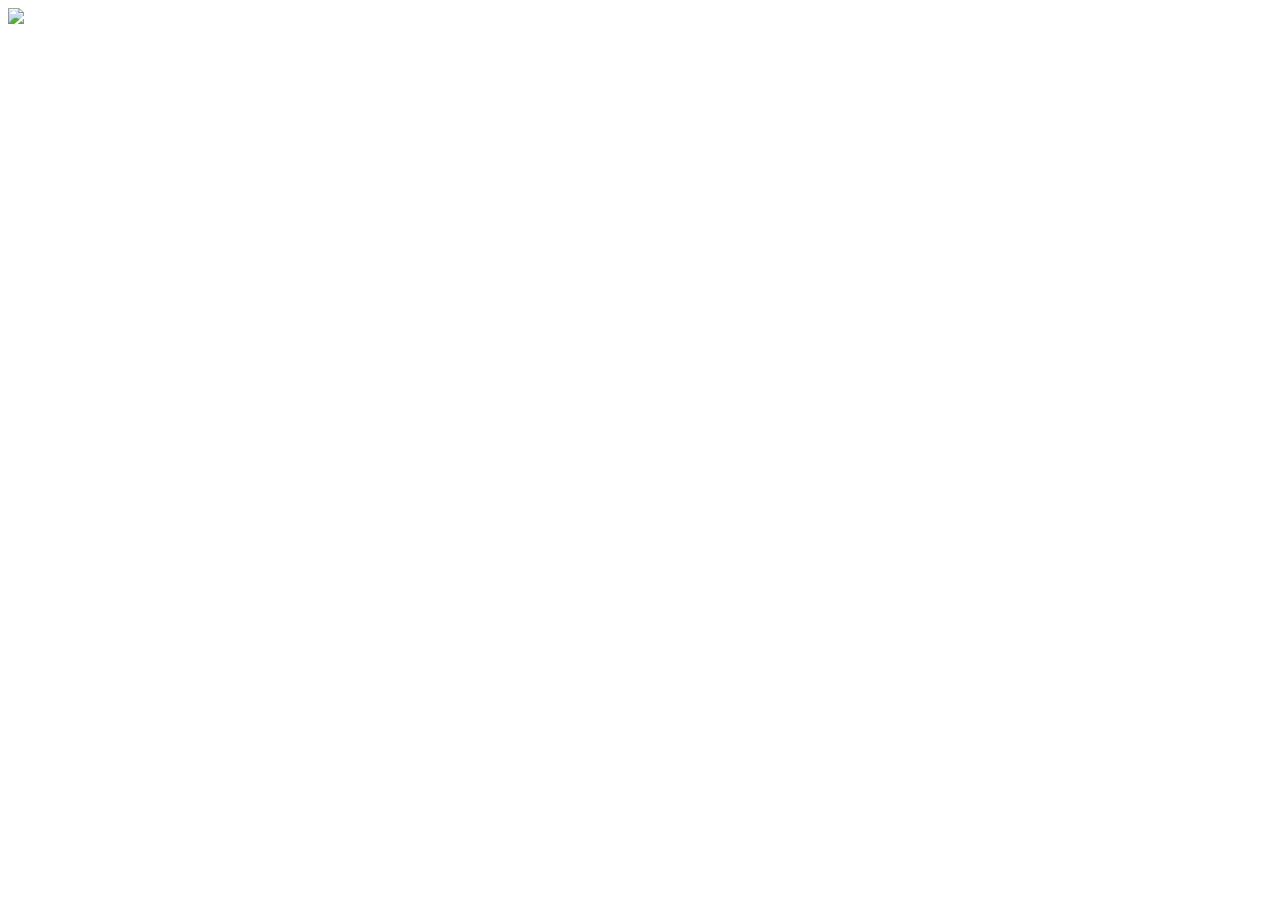
==== Amelie/index.html @ 5b64fe4e "Add files via upload" ====
<html>
  <head>
    <meta name="viewport" content="width=device-width, initial-scale=1" />
    <script src="https://aframe.io/releases/1.5.0/aframe.min.js"></script>
    <script src="https://cdn.jsdelivr.net/npm/mind-ar@1.2.5/dist/mindar-image-aframe.prod.js"></script>
  </head>
  <body>
    <a-scene mindar-image="imageTargetSrc: ./targets.mind;" color-space="sRGB" renderer="colorManagement: true, physicallyCorrectLights" vr-mode-ui="enabled: false" device-orientation-permission-ui="enabled: false">
      <a-assets>
	      <img id="card" src="https://cdn.jsdelivr.net/gh/hiukim/mind-ar-js@1.2.5/examples/image-tracking/assets/card-example/card.png" />
	      <a-asset-item id="avatarModel" src="https://cdn.jsdelivr.net/gh/hiukim/mind-ar-js@1.2.5/examples/image-tracking/assets/card-example/softmind/scene.gltf"></a-asset-item>
      </a-assets>

      <a-camera position="0 0 0" look-controls="enabled: false"></a-camera>

      <a-entity mindar-image-target="targetIndex: 0">
        <a-plane src="#card" position="0 0 0" height="0.552" width="1" rotation="0 0 0"></a-plane>
        <a-gltf-model rotation="0 0 0 " position="0 0 0.1" scale="0.005 0.005 0.005" src="#avatarModel"
          animation="property: position; to: 0 0.1 0.1; dur: 1000; easing: easeInOutQuad; loop: true; dir: alternate"
        >
      </a-entity>
    </a-scene>
  </body>
</html>
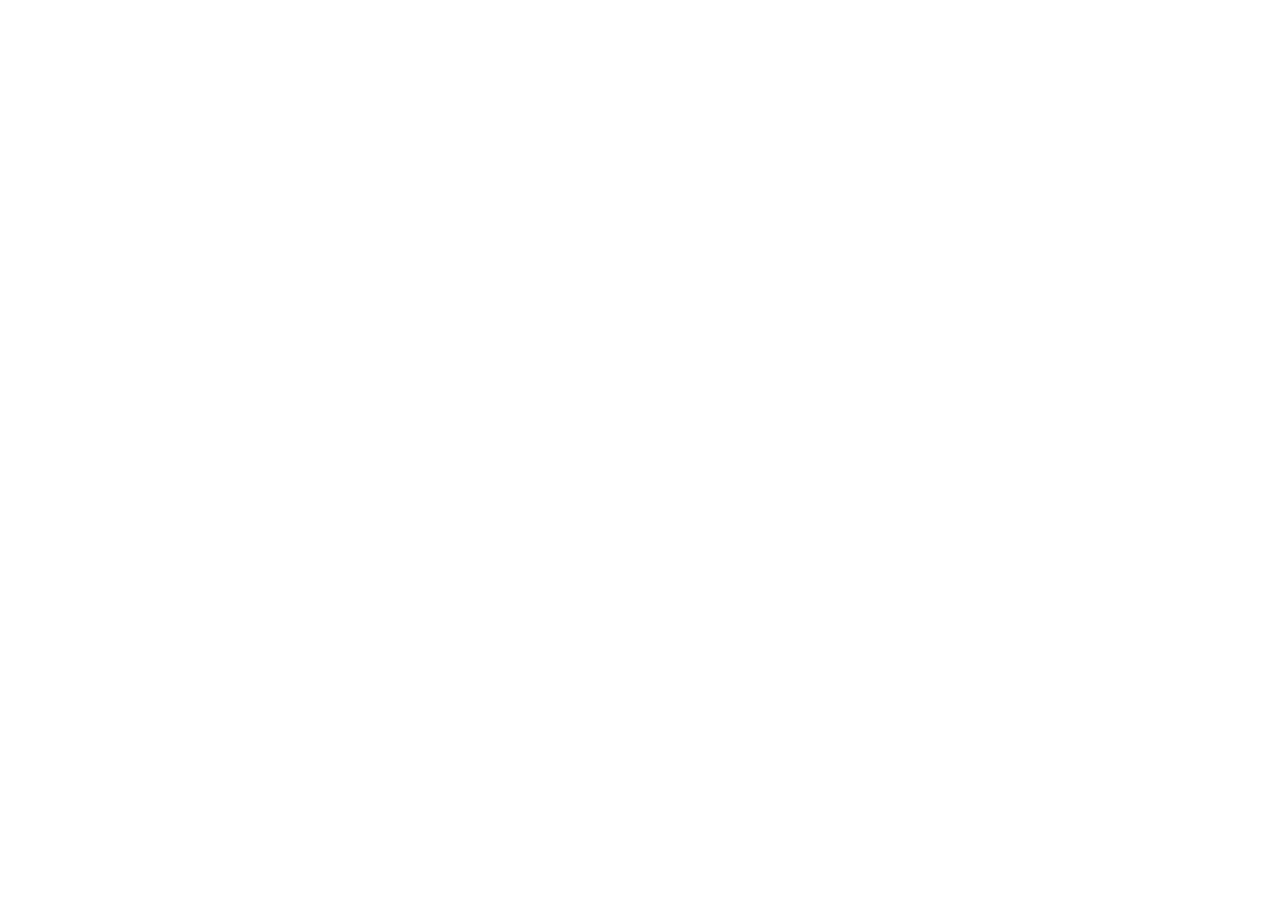
==== commit 21f2f06d: "Update index.html" ====
--- a/Amelie/index.html
+++ b/Amelie/index.html
@@ -7,18 +7,17 @@
   <body>
     <a-scene mindar-image="imageTargetSrc: ./targets.mind;" color-space="sRGB" renderer="colorManagement: true, physicallyCorrectLights" vr-mode-ui="enabled: false" device-orientation-permission-ui="enabled: false">
       <a-assets>
-	      <img id="card" src="https://cdn.jsdelivr.net/gh/hiukim/mind-ar-js@1.2.5/examples/image-tracking/assets/card-example/card.png" />
-	      <a-asset-item id="avatarModel" src="https://cdn.jsdelivr.net/gh/hiukim/mind-ar-js@1.2.5/examples/image-tracking/assets/card-example/softmind/scene.gltf"></a-asset-item>
+	      <video id="animation" src="./animation.mp4" loop="true" crossorigin="anonymous" playsinline></video>
+		  <audio id="soundeffekt" src="./sound.mp3" preload="auto" crossorigin="anonymous"></audio>
       </a-assets>
 
-      <a-camera position="0 0 0" look-controls="enabled: false"></a-camera>
+		<a-camera position="0 0 0" look-controls="enabled: false">
+        	<a-cursor fuse="false" raycaster="objects: .klickbar"></a-cursor>
+      	</a-camera>
 
-      <a-entity mindar-image-target="targetIndex: 0">
-        <a-plane src="#card" position="0 0 0" height="0.552" width="1" rotation="0 0 0"></a-plane>
-        <a-gltf-model rotation="0 0 0 " position="0 0 0.1" scale="0.005 0.005 0.005" src="#avatarModel"
-          animation="property: position; to: 0 0.1 0.1; dur: 1000; easing: easeInOutQuad; loop: true; dir: alternate"
-        >
-      </a-entity>
+		<a-entity mindar-image-target="targetIndex: 0">
+        	<a-video src="#animation" class="klickbar" ar-interaktion position="0 0 0" width="0.6" height="0.6"></a-video>
+      	</a-entity>
     </a-scene>
   </body>
 </html>
